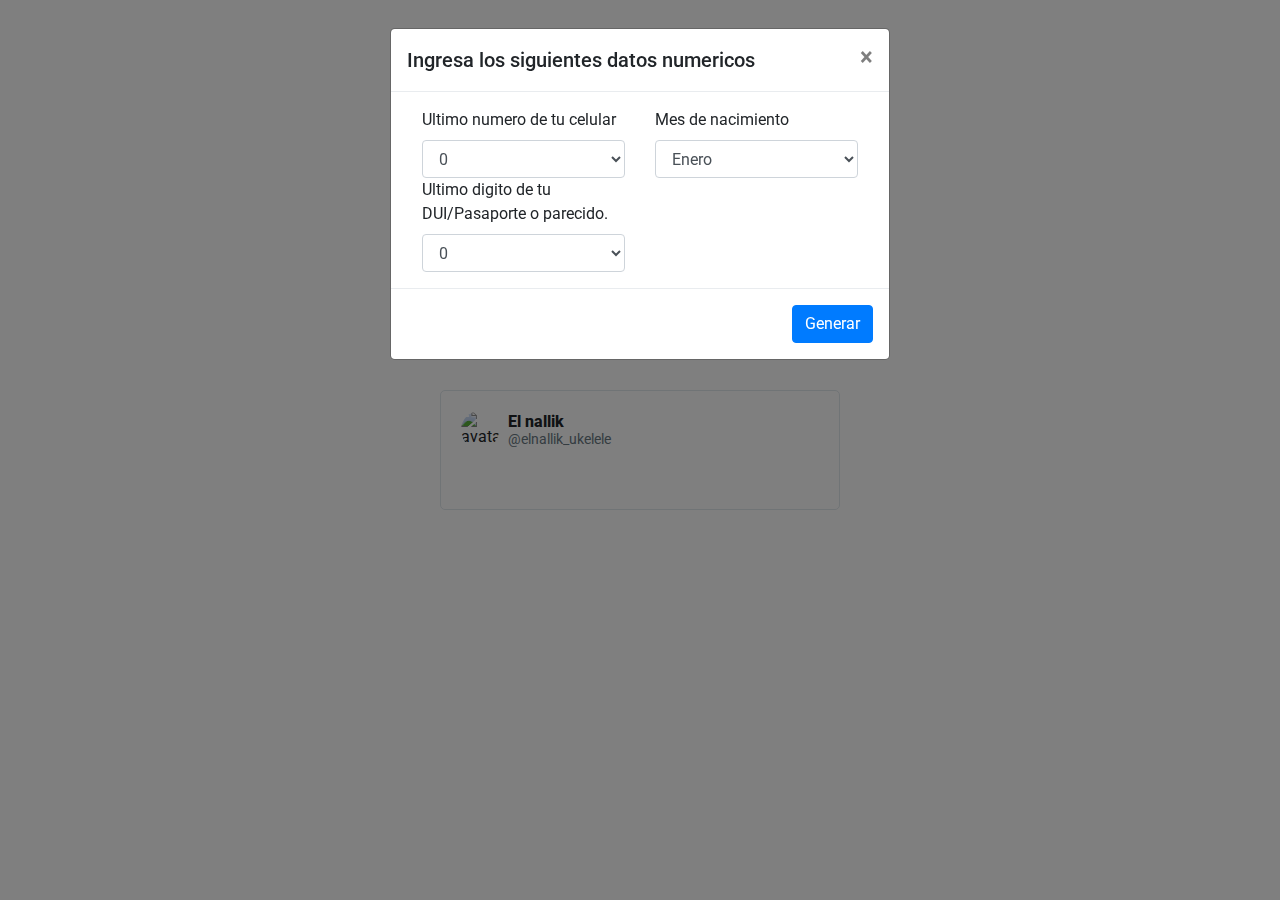
==== index.html @ a7825ca5 "Add files via upload" ====
<!DOCTYPE html>
<html >
<head>
  <meta charset="UTF-8">
  <title>Generador de Tweet Presidencial</title>
  <link rel="stylesheet" href="https://use.fontawesome.com/releases/v5.6.3/css/all.css" integrity="sha384-UHRtZLI+pbxtHCWp1t77Bi1L4ZtiqrqD80Kn4Z8NTSRyMA2Fd33n5dQ8lWUE00s/" crossorigin="anonymous">
  <link href="https://fonts.googleapis.com/css?family=Roboto:400,700,900&display=swap" rel="stylesheet"><link rel="stylesheet" href="css/master.css">
  <link rel="stylesheet" href="https://maxcdn.bootstrapcdn.com/bootstrap/4.0.0/css/bootstrap.min.css" integrity="sha384-Gn5384xqQ1aoWXA+058RXPxPg6fy4IWvTNh0E263XmFcJlSAwiGgFAW/dAiS6JXm" crossorigin="anonymous">
  <script src="https://ajax.googleapis.com/ajax/libs/jquery/3.5.1/jquery.min.js"></script>
  <script src="https://code.jquery.com/jquery-3.2.1.slim.min.js" integrity="sha384-KJ3o2DKtIkvYIK3UENzmM7KCkRr/rE9/Qpg6aAZGJwFDMVNA/GpGFF93hXpG5KkN" crossorigin="anonymous"></script>
  <script src="https://maxcdn.bootstrapcdn.com/bootstrap/4.0.0/js/bootstrap.min.js" integrity="sha384-JZR6Spejh4U02d8jOt6vLEHfe/JQGiRRSQQxSfFWpi1MquVdAyjUar5+76PVCmYl" crossorigin="anonymous"></script>
  <script src="https://cdnjs.cloudflare.com/ajax/libs/popper.js/1.12.9/umd/popper.min.js" integrity="sha384-ApNbgh9B+Y1QKtv3Rn7W3mgPxhU9K/ScQsAP7hUibX39j7fakFPskvXusvfa0b4Q" crossorigin="anonymous"></script>

</head>
<body>
<!-- partial:index.partial.html -->
<div class="tweet">
  <div class="tweet-head">
    <div class="tweet-image">
      <img src="https://pbs.twimg.com/profile_images/1284749836567351297/_v4u-Hkd_400x400.jpg" alt="avatar" />
    </div>
    <div class="tweet-author">
      <div class="name">El nallik</div>
      <div class="handle">@elnallik_ukelele</div>
    </div>
  </div>
  <div class="tweet-body">
    <p id="tweet-text"></p>
  </div>
  <div class="tweet-footer">
     <div class="icons">
       <i class="fas fa-reply"></i>
       <i class="fas fa-retweet"></i>
       <i class="fas fa-heart"></i>
     </div>
  </div>
</div>
<!-- partial -->
<div class="modal fade" tabindex="-1" role="dialog" aria-labelledby="myExtraLargeModalLabel" aria-hidden="true" id="myModal">
  <div class="modal-dialog" role="document">
    <div class="modal-content">
      <div class="modal-header">
        <h5 class="modal-title">Ingresa los siguientes datos numericos</h5>
        <button type="button" class="close" data-dismiss="modal" aria-label="Close">
          <span aria-hidden="true">&times;</span>
        </button>
      </div>
      <div class="modal-body">
  <div class="container">
    <div class="row">
    <div class="col-sm">
    <label for="exampleFormControlSelect1">Ultimo numero de tu celular</label>
    <select class="form-control" id="exampleFormControlSelect1">
      <option value="0">0</option>
      <option value="1">1</option>
      <option value="2">2</option>
      <option value="3">3</option>
      <option value="4">4</option>
      <option value="5">5</option>
      <option value="6">6</option>
      <option value="7">7</option>
      <option value="8">8</option>
      <option value="9">9</option>

    </select>
    <label for="exampleFormControlSelect3">Ultimo digito de tu DUI/Pasaporte o parecido.</label>
    <select class="form-control" id="exampleFormControlSelect3">
      <option value="0">0</option>
      <option value="1">1</option>
      <option value="2">2</option>
      <option value="3">3</option>
      <option value="4">4</option>
      <option value="5">5</option>
      <option value="6">6</option>
      <option value="7">7</option>
      <option value="8">8</option>
      <option value="9">9</option>
    </select>
  </div>
  <div class="col-sm">
  <label for="exampleFormControlSelect2">Mes de nacimiento</label>
  <select class="form-control" id="exampleFormControlSelect2">
    <option value="1">Enero</option>
    <option value="2">Febrero</option>
    <option value="3">Marzo</option>
    <option value="4">Abril</option>
    <option value="5">Mayo</option>
    <option value="6">Junio</option>
    <option value="7">Julio</option>
    <option value="8">Agosto</option>
    <option value="9">Septiembre</option>
    <option value="10">Octubre</option>
    <option value="11">Noviembre</option>
    <option value="12">Diciembre</option>
  </select>
  </div>


  </div>
  </div>

      </div>
      <div class="modal-footer">
        <button type="button" class="btn btn-primary" onclick="generar()">Generar</button>
      </div>
    </div>
  </div>
</div>

</body>
<script type="text/javascript">
    $(window).on('load',function(){
        $('#myModal').modal('show');
    });
</script>
<script src="js/master.js"></script>
</html>
---- css/master.css ----
* {
  box-sizing: border-box;
}

html {
  font-size: 100%;
}

body {
  font-family: "Roboto", sans-serif;
  line-height: 1.4;
  display: flex;
  align-items: center;
  justify-content: center;
  height: 100vh;
  background-color: #ebebeb;
  margin: 0;
}

.tweet {
  border: 1px solid #e1e8ed;
  border-radius: 5px;
  position: relative;
  padding: 20px;
  background-color: #fff;
  width: 400px;
  cursor: pointer;
  transition: border-color .1s;
}
.tweet:hover {
  border-color: #ccd6dd;
}
.tweet .tweet-head {
  display: flex;
  line-height: 1.2;
}
.tweet .tweet-head .tweet-image {
  display: flex;
  align-items: center;
  margin-right: 9px;
}
.tweet .tweet-head .tweet-image img {
  border-radius: 999px;
  height: 38px;
  width: 38px;
}
.tweet .tweet-head .tweet-author {
  display: flex;
  flex-direction: column;
  justify-content: center;
}
.tweet .tweet-head .tweet-author:hover .name {
  color: #3b94d9;
}
.tweet .tweet-head .tweet-author .name {
  font-weight: 800;
  transition: color .1s;
}
.tweet .tweet-head .tweet-author .handle {
  color: #697882;
  font-size: .875rem;
}
.tweet .tweet-footer .icons .fas {
  color: #697882;
  margin-right: 1rem;
  transition: color .1s;
}
.tweet .tweet-footer .icons .fas .icon-number {
  font-family: "Roboto", sans-serif;
  font-size: 1rem;
  font-weight: normal;
}
.tweet .tweet-footer .icons .fa-reply:hover {
  color: #3b94d9;
}
.tweet .tweet-footer .icons .fa-retweet:hover {
  color: #3da50d;
}
.tweet .tweet-footer .icons .fa-heart:hover {
  color: #E0245E;
}

@keyframes refresh {
  0% {
    transform: rotate(0);
  }
  100% {
    transform: rotate(360deg);
  }
}
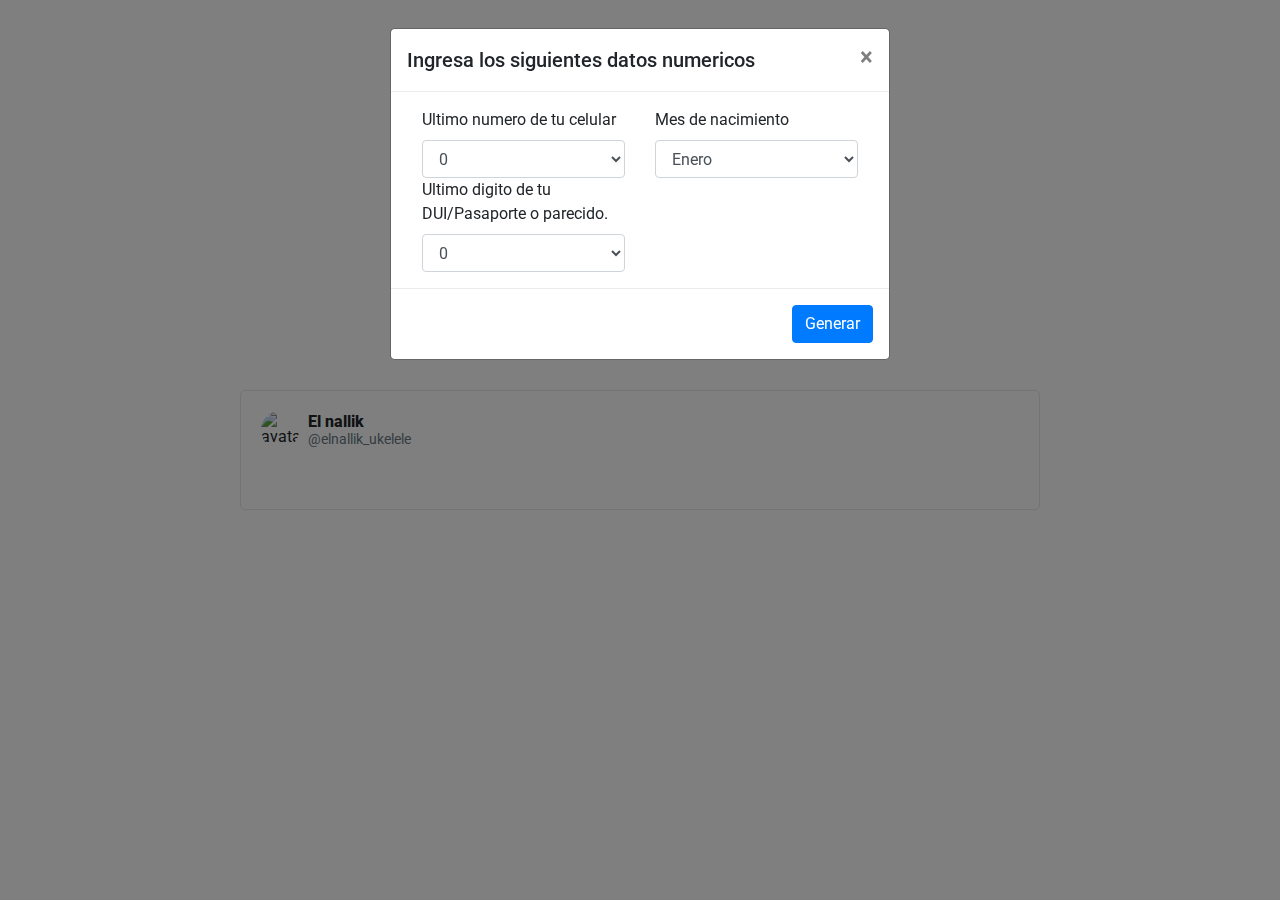
==== commit b08a218f: "desde visual studio code" ====
--- a/index.html
+++ b/index.html
@@ -1,7 +1,8 @@
 <!DOCTYPE html>
-<html >
+<html lang="en">
 <head>
   <meta charset="UTF-8">
+  <meta name="viewport" content="width=device-width, initial-scale=1">
   <title>Generador de Tweet Presidencial</title>
   <link rel="stylesheet" href="https://use.fontawesome.com/releases/v5.6.3/css/all.css" integrity="sha384-UHRtZLI+pbxtHCWp1t77Bi1L4ZtiqrqD80Kn4Z8NTSRyMA2Fd33n5dQ8lWUE00s/" crossorigin="anonymous">
   <link href="https://fonts.googleapis.com/css?family=Roboto:400,700,900&display=swap" rel="stylesheet"><link rel="stylesheet" href="css/master.css">
@@ -10,14 +11,17 @@
   <script src="https://code.jquery.com/jquery-3.2.1.slim.min.js" integrity="sha384-KJ3o2DKtIkvYIK3UENzmM7KCkRr/rE9/Qpg6aAZGJwFDMVNA/GpGFF93hXpG5KkN" crossorigin="anonymous"></script>
   <script src="https://maxcdn.bootstrapcdn.com/bootstrap/4.0.0/js/bootstrap.min.js" integrity="sha384-JZR6Spejh4U02d8jOt6vLEHfe/JQGiRRSQQxSfFWpi1MquVdAyjUar5+76PVCmYl" crossorigin="anonymous"></script>
   <script src="https://cdnjs.cloudflare.com/ajax/libs/popper.js/1.12.9/umd/popper.min.js" integrity="sha384-ApNbgh9B+Y1QKtv3Rn7W3mgPxhU9K/ScQsAP7hUibX39j7fakFPskvXusvfa0b4Q" crossorigin="anonymous"></script>
-
+  <meta property="og:title" content="Generador de Tweet Presidencial">
+  <meta property="og:description" content="No importa biba nallik!.">
+  <meta property="og:image" content="des.png">
+  <meta property="og:url" content="https://awesome-torvalds-df72b8.netlify.app/">
 </head>
 <body>
 <!-- partial:index.partial.html -->
 <div class="tweet">
   <div class="tweet-head">
     <div class="tweet-image">
-      <img src="https://pbs.twimg.com/profile_images/1284749836567351297/_v4u-Hkd_400x400.jpg" alt="avatar" />
+      <img src="https://pbs.twimg.com/profile_images/1302423446119473153/FIsPjCSW_400x400.jpg" alt="avatar" />
     </div>
     <div class="tweet-author">
       <div class="name">El nallik</div>
--- a/css/master.css
+++ b/css/master.css
@@ -23,7 +23,7 @@
   position: relative;
   padding: 20px;
   background-color: #fff;
-  width: 400px;
+  width: 800px;
   cursor: pointer;
   transition: border-color .1s;
 }
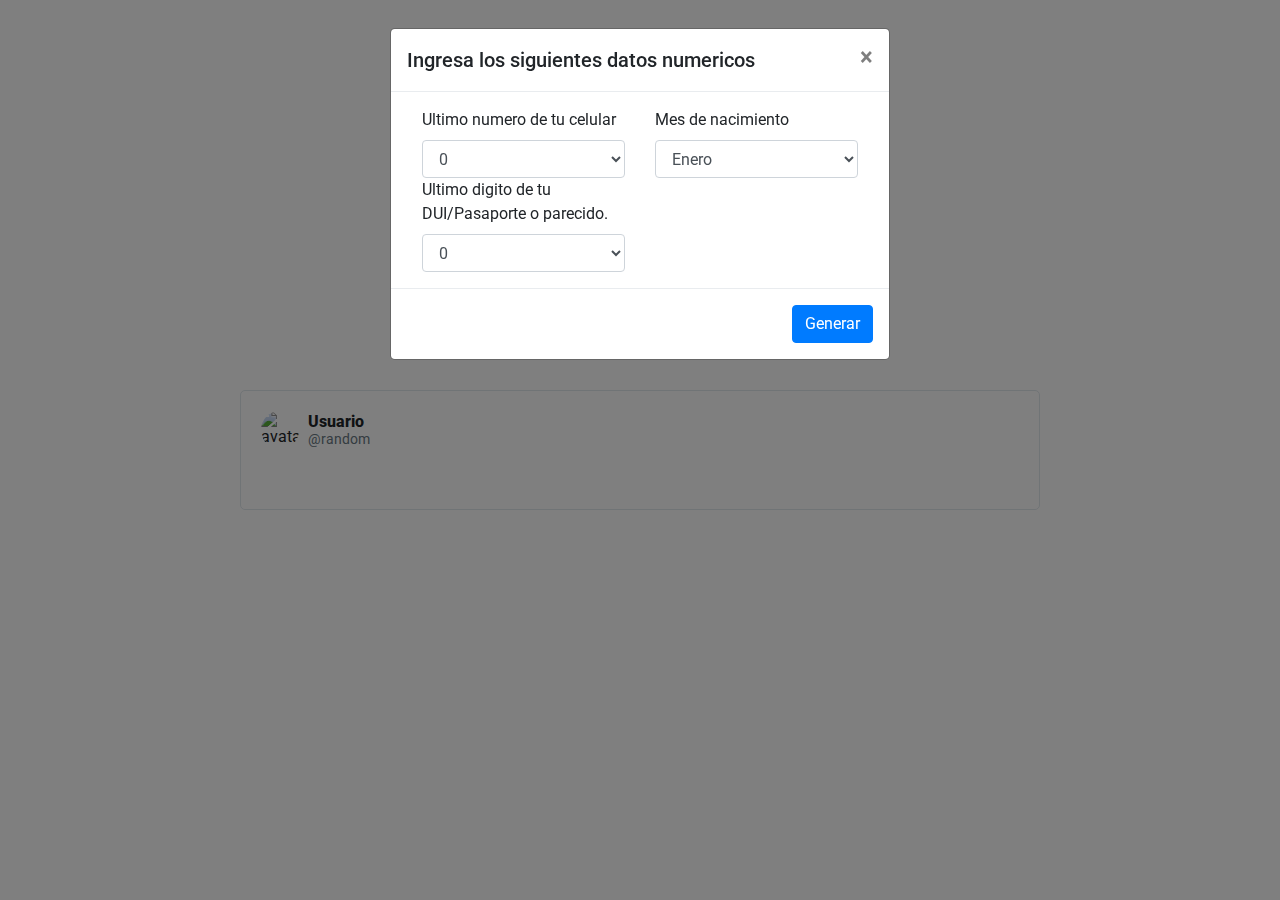
==== commit 6fc309cb: "juego" ====
--- a/index.html
+++ b/index.html
@@ -21,11 +21,11 @@
 <div class="tweet">
   <div class="tweet-head">
     <div class="tweet-image">
-      <img src="https://pbs.twimg.com/profile_images/1302423446119473153/FIsPjCSW_400x400.jpg" alt="avatar" />
+      <img src="https://pbs.twimg.com/profile_images/681956946560192512/g1idbNaj_400x400.jpg" alt="avatar" />
     </div>
     <div class="tweet-author">
-      <div class="name">El nallik</div>
-      <div class="handle">@elnallik_ukelele</div>
+      <div class="name">Usuario</div>
+      <div class="handle">@random</div>
     </div>
   </div>
   <div class="tweet-body">
